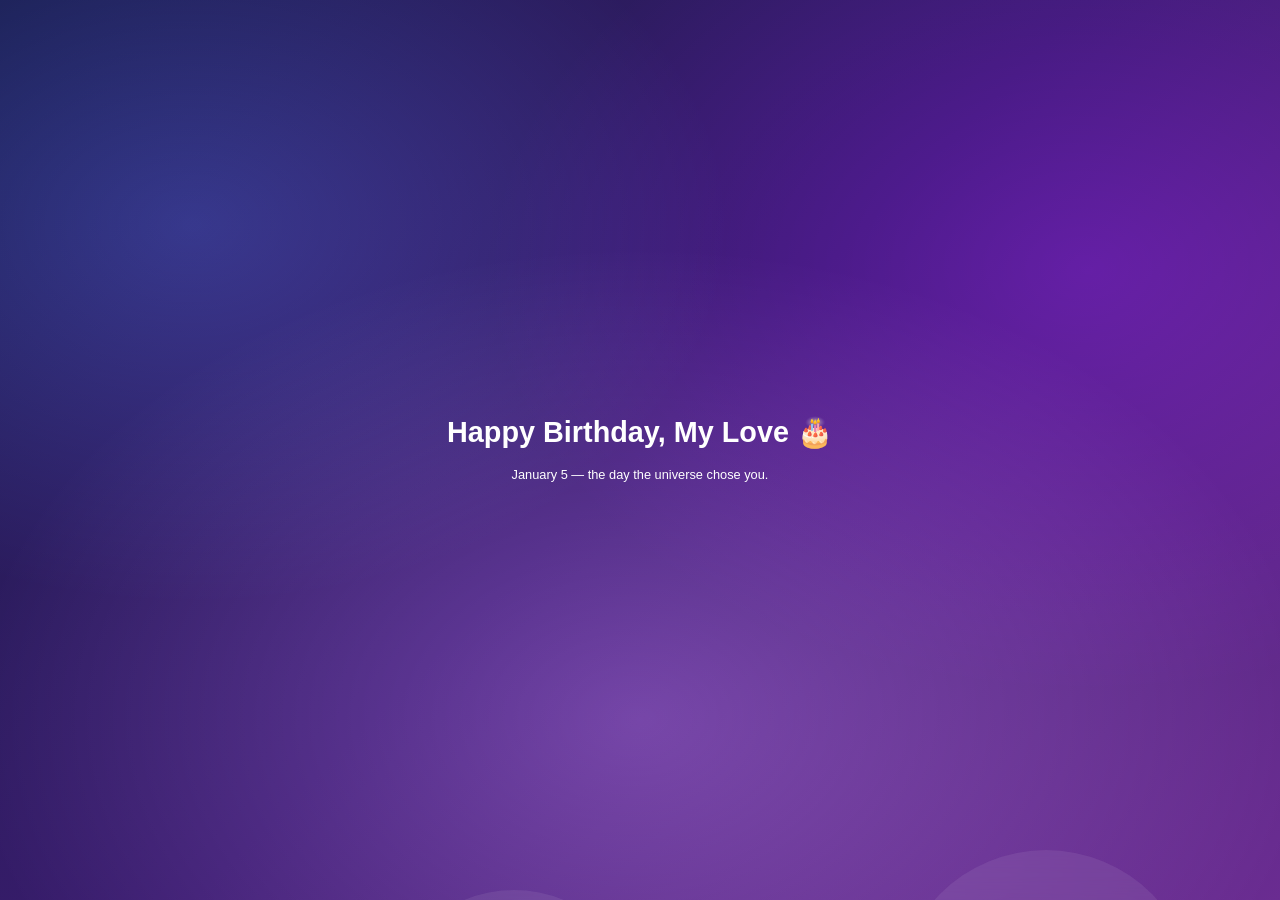
==== index.html @ 43c922c1 "Add files via upload" ====
<!DOCTYPE html>
<html lang="en">
<head>
    <meta charset="UTF-8">
    <title>Happy Birthday ❤️</title>
    <link rel="stylesheet" href="style.css">
</head>
<body>

<audio id="bg-music" loop preload="auto">
    <source src="music.mp3" type="audio/mpeg">
</audio>

<!-- Floating background shapes -->
<div class="shapes">
    <span></span><span></span><span></span><span></span><span></span>
</div>

<!-- Slides -->
<div id="container">

    <section class="slide show">
        <h1>Happy Birthday, My Love 🎂</h1>
        <p>January 5 — the day the universe chose you.</p>
    </section>

    <section class="slide">
        <h1>You Are My Peace</h1>
        <p>You don’t just add years to time—you add light to the world.</p>
    </section>

    <section class="slide">
        <h1>This Day Is Yours</h1>
        <p>
            You are the quiet miracle in my everyday life.  
            With you, time slows, the world softens, and love feels real.
        </p>
	<p>
		Your laugh lifts my tired moments, your warmth makes even ordinary days feel meaningful. 
	</p>
	<p>
		With you, time slows in the best way, and the world feels kinder, brighter, more alive. I’m grateful for your heart, your strength, your softness, and the way you turn love into something I can feel in every breath. 
	</p>
	<p>
		Today is about celebrating you, but for me, every day already is.
	</p>
    </section>

    <section class="slide photo-slide">
        <div class="photo-frame">
            <img src="photo1.jpg" alt="Memory 1">
            <img src="photo2.jpg" alt="Memory 2">
            <img src="photo3.jpg" alt="Memory 3">
        </div>
        <p class="caption">Moments I’ll always cherish ❤️</p>
    </section>

    <section class="slide">
        <h1>Forever Grateful</h1>
        <p>For loving me the way you do.</p>
    </section>

    <section class="slide">
        <h1>I Love You ❤️</h1>
        <p>Today. Tomorrow. Always.</p>
    </section>

</div>

<script src="script.js"></script>
</body>
</html>
---- style.css ----
/* ───────── Base Reset ───────── */
* {
    margin: 0;
    padding: 0;
    box-sizing: border-box;
    font-family: "Segoe UI", sans-serif;
}

body {
    height: 100vh;
    overflow: hidden;
    cursor: pointer;

    /* Blended glossy background */
    background:
        radial-gradient(60% 60% at 15% 25%, rgba(170,210,255,0.85), transparent 70%),
        radial-gradient(65% 65% at 85% 30%, rgba(200,120,255,0.85), transparent 72%),
        radial-gradient(70% 70% at 50% 80%, rgba(235,225,255,0.9), transparent 75%),
        linear-gradient(135deg, #1a1b4b, #3a1c6e, #6a2c91);

    background-blend-mode: soft-light;
    animation: auroraFlow 22s ease-in-out infinite;
}

@keyframes auroraFlow {
    0%   { background-position: 0% 0%, 100% 0%, 50% 100%, 0% 50%; }
    50%  { background-position: 25% 20%, 75% 35%, 50% 65%, 100% 50%; }
    100% { background-position: 0% 0%, 100% 0%, 50% 100%, 0% 50%; }
}

/* ───────── Floating Shapes ───────── */
.shapes {
    position: fixed;
    inset: 0;
    z-index: 0;
    overflow: hidden;
}

.shapes span {
    position: absolute;
    bottom: -250px;
    border-radius: 50%;
    background: rgba(255,255,255,0.08);
    backdrop-filter: blur(10px);
    animation: floatUp linear infinite;
}

/* Individual shape settings */
.shapes span:nth-child(1){ left:10%; width:180px; height:180px; animation-duration:22s; }
.shapes span:nth-child(2){ left:30%; width:260px; height:260px; animation-duration:28s; animation-delay:-10s; }
.shapes span:nth-child(3){ left:50%; width:140px; height:140px; animation-duration:18s; animation-delay:-6s; }
.shapes span:nth-child(4){ left:70%; width:300px; height:300px; animation-duration:32s; animation-delay:-16s; }
.shapes span:nth-child(5){ left:85%; width:200px; height:200px; animation-duration:25s; animation-delay:-12s; }

@keyframes floatUp {
    0%   { transform: translateY(0) rotate(0); opacity: 0; }
    10%  { opacity: 1; }
    90%  { opacity: 1; }
    100% { transform: translateY(-120vh) rotate(360deg); opacity: 0; }
}

/* ───────── Slides ───────── */
#container {
    position: relative;
    z-index: 1;
    width: 100%;
    height: 100%;
}

.slide {
    position: absolute;
    inset: 0;
    display: flex;
    flex-direction: column;
    justify-content: center;
    align-items: center;
    text-align: center;
    opacity: 0;
    transition: opacity 2s ease;
    padding: 40px;
}

.slide.show {
    opacity: 1;
}

h1, p {
    color: white;
    max-width: 900px;
    opacity: 0;
    transform: translateY(20px);
    transition: opacity 0.8s ease, transform 0.8s ease;
}

.slide.show h1,
.slide.show p {
    opacity: 1;
    transform: translateY(0);
}

h1 {
    font-size: 1.8rem;
    margin-bottom: 16px;
}

p {
    font-size: 0.8rem;
    line-height: 1.6;
}

/* ───────── Photo Slide ───────── */
.photo-slide {
    gap: 30px;
}

.photo-frame {
    display: flex;
    gap: 25px;
}

.photo-frame img {
    width: 220px;
    height: 280px;
    object-fit: cover;
    padding: 14px;
    border-radius: 24px;

    background: linear-gradient(135deg, rgba(255,255,255,0.6), rgba(255,255,255,0.2));
    border: 3px solid rgba(255,215,0,0.8);

    box-shadow:
        0 25px 50px rgba(0,0,0,0.25),
        0 0 25px rgba(255,215,0,0.6);

    opacity: 0;
    transform: scale(0.95);
    transition: opacity 1.2s ease, transform 1.2s ease;
}

.slide.show .photo-frame img {
    opacity: 1;
    transform: scale(1);
}

.slide.show .photo-frame img:nth-child(1){ transition-delay:0.2s; }
.slide.show .photo-frame img:nth-child(2){ transition-delay:0.4s; }
.slide.show .photo-frame img:nth-child(3){ transition-delay:0.6s; }

.caption {
    font-size: 1.2rem;
    opacity: 0;
    transform: translateY(10px);
    transition: opacity 1s ease, transform 1s ease;
}

.slide.show .caption {
    opacity: 1;
    transform: translateY(0);
}
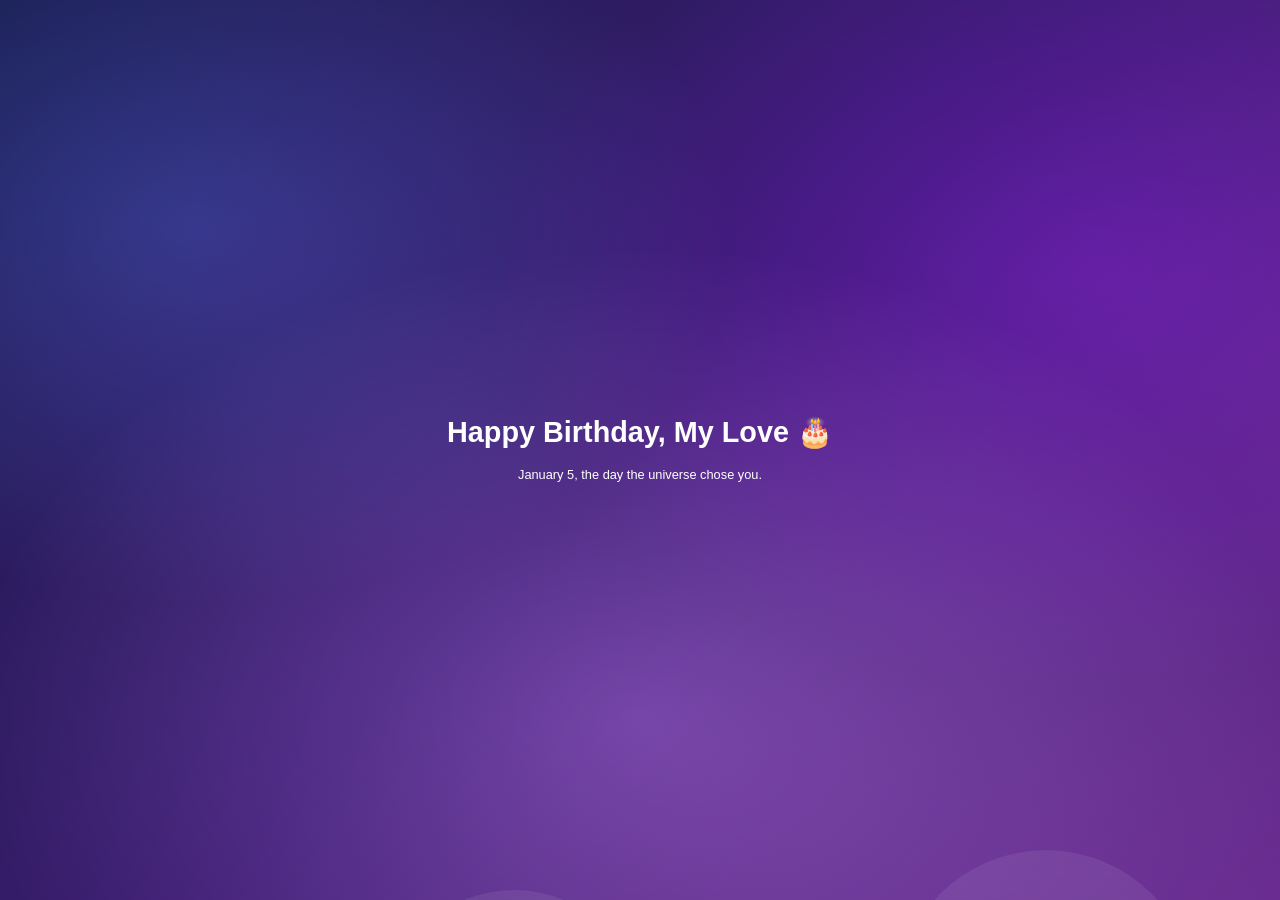
==== commit 98a1dc8d: "Update and rename main.html to index.html" ====
--- a/index.html
+++ b/index.html
@@ -21,12 +21,12 @@
 
     <section class="slide show">
         <h1>Happy Birthday, My Love 🎂</h1>
-        <p>January 5 — the day the universe chose you.</p>
+        <p>January 5, the day the universe chose you.</p>
     </section>
 
     <section class="slide">
         <h1>You Are My Peace</h1>
-        <p>You don’t just add years to time—you add light to the world.</p>
+        <p>You don’t just add years to time, you add light to the world.</p>
     </section>
 
     <section class="slide">
@@ -48,9 +48,9 @@
 
     <section class="slide photo-slide">
         <div class="photo-frame">
-            <img src="photo1.jpg" alt="Memory 1">
-            <img src="photo2.jpg" alt="Memory 2">
-            <img src="photo3.jpg" alt="Memory 3">
+            <img src="photo1.jpeg" alt="Memory 1">
+            <img src="photo2.jpeg" alt="Memory 2">
+            <img src="photo3.jpeg" alt="Memory 3">
         </div>
         <p class="caption">Moments I’ll always cherish ❤️</p>
     </section>
@@ -70,3 +70,4 @@
 <script src="script.js"></script>
 </body>
 </html>
+
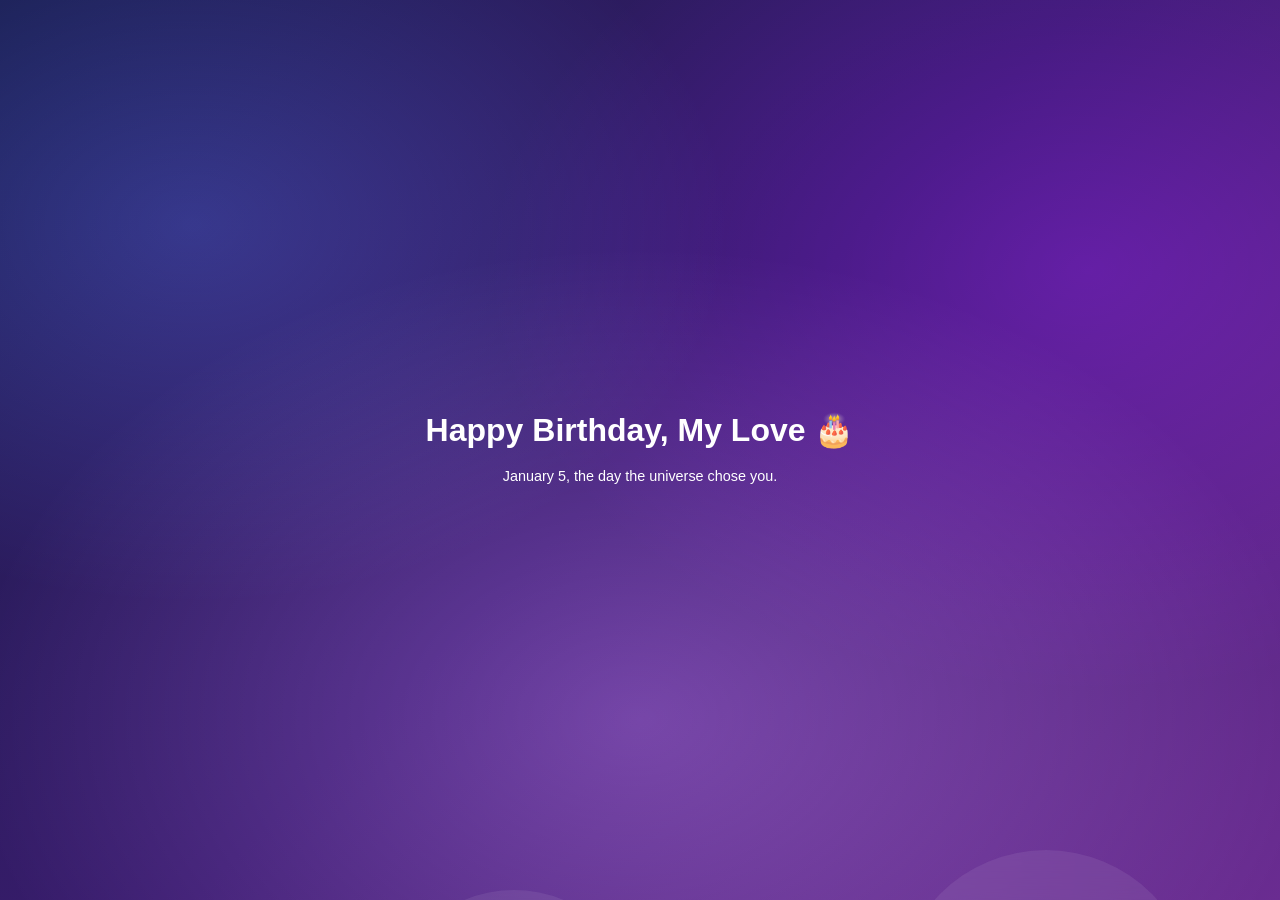
==== commit 45250bbc: "Update index.html" ====
--- a/index.html
+++ b/index.html
@@ -48,11 +48,9 @@
 
     <section class="slide photo-slide">
         <div class="photo-frame">
-            <img src="photo1.jpeg" alt="Memory 1">
-            <img src="photo2.jpeg" alt="Memory 2">
-            <img src="photo3.jpeg" alt="Memory 3">
+            <img src="2.jpg" alt="Aishu Baby">
         </div>
-        <p class="caption">Moments I’ll always cherish ❤️</p>
+        <p class="caption">Aishu Baby</p>
     </section>
 
     <section class="slide">
@@ -60,9 +58,25 @@
         <p>For loving me the way you do.</p>
     </section>
 
+	
+    <section class="slide photo-slide">
+        <div class="photo-frame">
+            <img src="1.jpg" alt="My sweet Bubba">
+        </div>
+        <p class="caption">My sweet bubba</p>
+    </section>
+
     <section class="slide">
-        <h1>I Love You ❤️</h1>
-        <p>Today. Tomorrow. Always.</p>
+        <h1>I Love You Always</h1>
+        <p>Yesterday. Today. Tomorrow. Always.</p>
+    </section>
+
+	
+    <section class="slide photo-slide">
+        <div class="photo-frame">
+            <img src="3.jpg" alt="Happy Birthday Sweetheart">
+        </div>
+        <p class="caption">I’ll always cherish you</p>
     </section>
 
 </div>
@@ -71,3 +85,7 @@
 </body>
 </html>
 
+
+
+
+
--- a/style.css
+++ b/style.css
@@ -11,7 +11,7 @@
     overflow: hidden;
     cursor: pointer;
 
-    /* Blended glossy background */
+    /* Glossy blended aurora background */
     background:
         radial-gradient(60% 60% at 15% 25%, rgba(170,210,255,0.85), transparent 70%),
         radial-gradient(65% 65% at 85% 30%, rgba(200,120,255,0.85), transparent 72%),
@@ -41,11 +41,10 @@
     bottom: -250px;
     border-radius: 50%;
     background: rgba(255,255,255,0.08);
-    backdrop-filter: blur(10px);
+    backdrop-filter: blur(12px);
     animation: floatUp linear infinite;
 }
 
-/* Individual shape settings */
 .shapes span:nth-child(1){ left:10%; width:180px; height:180px; animation-duration:22s; }
 .shapes span:nth-child(2){ left:30%; width:260px; height:260px; animation-duration:28s; animation-delay:-10s; }
 .shapes span:nth-child(3){ left:50%; width:140px; height:140px; animation-duration:18s; animation-delay:-6s; }
@@ -99,38 +98,48 @@
 }
 
 h1 {
-    font-size: 1.8rem;
+    font-size: 2rem;
     margin-bottom: 16px;
 }
 
 p {
-    font-size: 0.8rem;
+    font-size: 0.9rem;
     line-height: 1.6;
 }
 
-/* ───────── Photo Slide ───────── */
+/* ───────── Photo Slide (Large Focus) ───────── */
 .photo-slide {
-    gap: 30px;
+    justify-content: center;
+    align-items: center;
+    gap: 24px;
 }
 
 .photo-frame {
     display: flex;
-    gap: 25px;
+    justify-content: center;
+    align-items: center;
+    gap: 20px;
 }
 
+/* Large, cinematic image */
 .photo-frame img {
-    width: 220px;
-    height: 280px;
+    width: min(85vw, 720px);
+    height: auto;
+    max-height: 85vh;
     object-fit: cover;
-    padding: 14px;
-    border-radius: 24px;
 
-    background: linear-gradient(135deg, rgba(255,255,255,0.6), rgba(255,255,255,0.2));
-    border: 3px solid rgba(255,215,0,0.8);
+    padding: 10px;
+    border-radius: 26px;
+
+    background: linear-gradient(
+        135deg,
+        rgba(255,255,255,0.65),
+        rgba(255,255,255,0.25)
+    );
 
     box-shadow:
-        0 25px 50px rgba(0,0,0,0.25),
-        0 0 25px rgba(255,215,0,0.6);
+        0 30px 60px rgba(0,0,0,0.35),
+        0 0 30px rgba(255,215,0,0.5);
 
     opacity: 0;
     transform: scale(0.95);
@@ -146,8 +155,10 @@
 .slide.show .photo-frame img:nth-child(2){ transition-delay:0.4s; }
 .slide.show .photo-frame img:nth-child(3){ transition-delay:0.6s; }
 
+/* ───────── Caption ───────── */
 .caption {
     font-size: 1.2rem;
+    color: white;
     opacity: 0;
     transform: translateY(10px);
     transition: opacity 1s ease, transform 1s ease;
